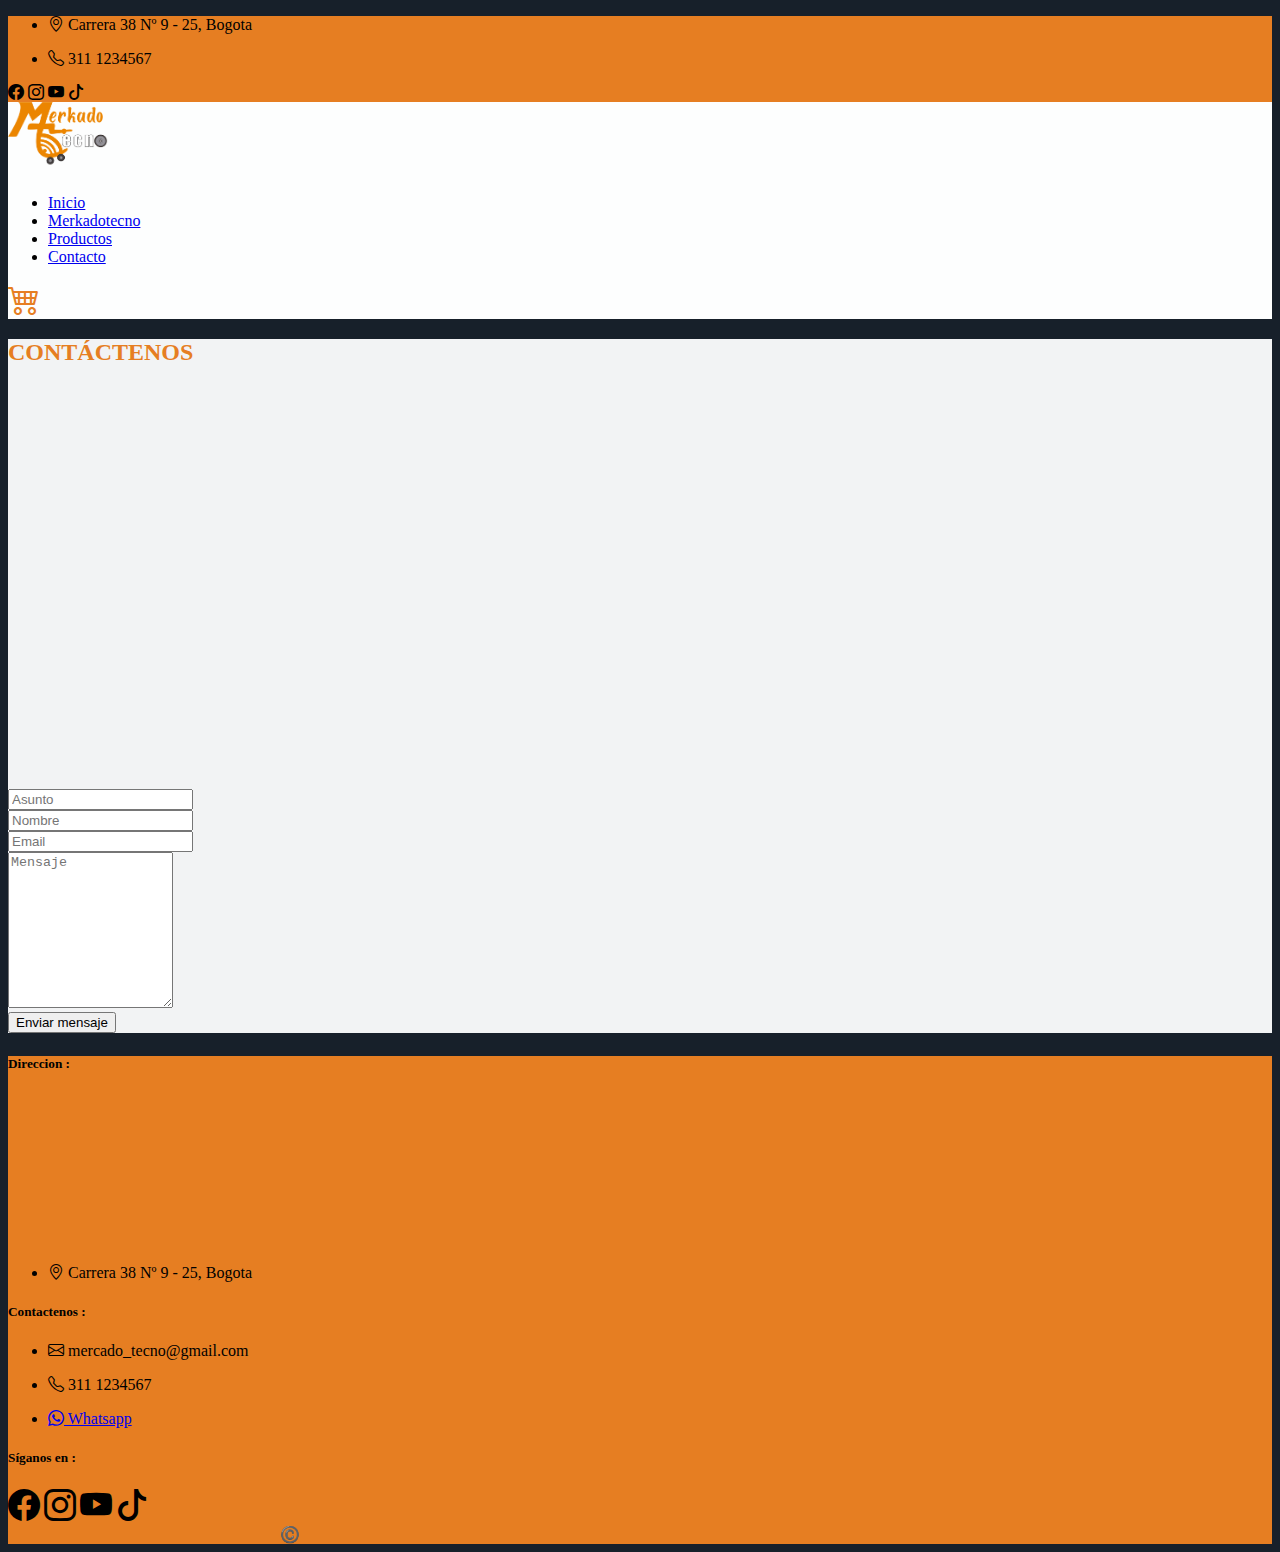
==== view/contactenos.html @ 9bf6bf99 "first commit" ====
<!DOCTYPE html>
<html>
<head>
  <meta charset="utf-8">
  <title>Mercado Tecno</title>
  <!-- CSS only -->
  <link href="https://cdn.jsdelivr.net/npm/bootstrap@5.2.0-beta1/dist/css/bootstrap.min.css" rel="stylesheet" integrity="sha384-0evHe/X+R7YkIZDRvuzKMRqM+OrBnVFBL6DOitfPri4tjfHxaWutUpFmBp4vmVor" crossorigin="anonymous">
  <!-- JavaScript Bundle with Popper -->
  <script src="https://cdn.jsdelivr.net/npm/bootstrap@5.2.0-beta1/dist/js/bootstrap.bundle.min.js" integrity="sha384-pprn3073KE6tl6bjs2QrFaJGz5/SUsLqktiwsUTF55Jfv3qYSDhgCecCxMW52nD2" crossorigin="anonymous"></script>
  <link rel="stylesheet" href="https://cdn.jsdelivr.net/npm/bootstrap-icons@1.8.3/font/bootstrap-icons.css">
  <link href="css/estilo.css" type="text/css" rel="stylesheet">

 <script type="text/javascript">window.$crisp=[];window.CRISP_WEBSITE_ID="527259f2-2ea3-47f8-8700-d9b6d71693ec";(function(){d=document;s=d.createElement("script");s.src="https://client.crisp.chat/l.js";s.async=1;d.getElementsByTagName("head")[0].appendChild(s);})();</script>

</head>

<body class="body-default">

  <header >

    <div class="row" style="background-color:#E67E22;">
  
     
     <div class="col-lg-4"> 
      <ul class="list-unstyled text-small">
        <li><p class="fw-light text-white-50 bi bi-geo-alt ms-3 pt-2"> Carrera 38 Nº 9 - 25, Bogota</p></li>
      </ul>
    </div>
    <div class="col-lg-4"> 
      <ul class="list-unstyled text-small">
        <li><p class=" text-center fw-light text-white-50 bi bi-telephone pt-2"> 311 1234567</p></li>
      </ul>
    </div>
    <div class="col-lg-4 ">
      <i class="text-white-50 bi bi-facebook p-2 float-end pe-4" style="font-size: 1em;"></i>
      <i class="text-white-50 bi bi-instagram p-2 float-end pe-4" style="font-size: 1em;"></i>
      <i class="text-white-50 bi bi-youtube p-2 float-end pe-4" style="font-size: 1em;"></i>
      <i class="text-white-50 bi bi-tiktok p-2 float-end pe-4" style="font-size: 1em;"></i>
    </div>

    </div>

  </div>

    <nav class="navbar navbar-expand-lg nav-link"  style="background-color:#fdfefe;">
      <div class="col-lg-4 p-2">
        <img src="img/logo.png" width="100" alt=""> 
      </div>

      <div class="collapse navbar-collapse col-lg-6" id="navbarNav">
        <ul class="navbar-nav">
          <li class="nav-item">
            <a class="nav-link fw-lighter active text-dark-50 p-4" aria-current="page" href="index.html">Inicio</a>
          </li>
          <li class="nav-item">
            <a class="nav-link fw-lighter text-dark-50 p-4" href="#">Merkadotecno</a>
          </li>
          <li class="nav-item">
            <a class="nav-link fw-lighter text-dark-50 p-4" href="galeriaproductos.html">Productos</a>
          </li>
          <li class="nav-item">
            <a class="nav-link fw-lighter text-dark-50 p-4"  href="contactenos.html">Contacto</a>
          </li>
        </ul>
      </div>
      <div class="col-lg-2 "> 
        <i class="bi bi-cart4 fw-lighter text-dark-50 float-end pe-4" style="font-size: 2em ;color:#E67E22 ;"></i>
      </div>
    </nav> 

  </header>

  <main class="container " >

   <div class="row contacto">

    <h2 class="text-center mt-5" style="color: #E67E22 ;">CONTÁCTENOS</h2>
    <div class="col-lg-6">
      <iframe class="mb-5 mt-5 px-4 rounded-5" src="https://www.google.com/maps/embed?pb=!1m18!1m12!1m3!1d3976.9496032087495!2d-74.11771027501301!3d4.603047933101572!2m3!1f0!2f0!3f0!3m2!1i1024!2i768!4f13.1!3m3!1m2!1s0x8e3f99374c2740e7%3A0xd38cde7029f6386c!2sCra.%2038%20%239-25%2C%20Bogot%C3%A1!5e0!3m2!1ses!2sco!4v1656108952434!5m2!1ses!2sco" width="500" height="400" style="border:0;" allowfullscreen="" loading="lazy" referrerpolicy="no-referrer-when-downgrade"></iframe>

    </div>

    <div class="col-lg-6">
      <form action="enviarmail.php" method="post" class="py-4">

        <input type="text" name="Asunto" class="form-control" placeholder="Asunto" required ="required">
        <br>
        <input type="text" name="Nombre" class="form-control" placeholder="Nombre" required ="required">
        <br>
        <input type="email" name="email" class="form-control" placeholder="Email" required ="required">
        <br>
        <textarea name="mensaje" rows="10" cols="18" class="form-control" placeholder="Mensaje" placeholder="required "></textarea>
        <br>
        <input type="submit" name="boton" value="Enviar mensaje" class="btn btn-dark ">
       




        

      </form>

    </div>
   </div>
    

</main>

<footer class="container-fluid">
  <div class="row py-4">
    <div class="col-md-5">
      <h5 class="fw-bold text-white">Direccion :</h5>
      <iframe class="rounded-5 " src="https://www.google.com/maps/embed?pb=!1m18!1m12!1m3!1d3976.9496031490867!2d-74.11541428507256!3d4.6030479437778204!2m3!1f0!2f0!3f0!3m2!1i1024!2i768!4f13.1!3m3!1m2!1s0x8e3f99374c2740e7%3A0xd38cde7029f6386c!2sCra.%2038%20%239-25%2C%20Bogot%C3%A1!5e0!3m2!1ses-419!2sco!4v1655597605164!5m2!1ses-419!2sco" width="350" height="150" style="border:0;" allowfullscreen="" loading="lazy" referrerpolicy="no-referrer-when-downgrade"></iframe>
      <ul class="list-unstyled text-small">
        <li><p class="fw-light text-white-50 bi bi-geo-alt"> Carrera 38 Nº 9 - 25, Bogota</p></li>
      </ul>
    </div>
    <div class="col-md-5">
      <h5 class="fw-bold text-white">Contactenos :</h5>
      <ul class="list-unstyled text-small">
        <li><p class="fw-light text-white-50 bi bi-envelope"> mercado_tecno@gmail.com</p></li>
        <li><p class="fw-light text-white-50 bi bi-telephone"> 311 1234567</p></li>
        <li><a class="fw-light text-white-50 bi bi-whatsapp" href="#"> Whatsapp</a></li>
      </ul>
    </div>
    <div class="col-md-2">
      <h5 class="fw-bold text-white">Síganos en :</h5>
      <i class="text-white-50 bi bi-facebook p-2" style="font-size: 2em;"></i>
      <i class="text-white-50 bi bi-instagram p-2" style="font-size: 2em;"></i>
      <i class="text-white-50 bi bi-youtube p-2" style="font-size: 2em;"></i>
      <i class="text-white-50 bi bi-tiktok p-2" style="font-size: 2em;"></i>
    </div>
  </div>
  <div class="row">
    <div class="bg-light p-2">
      <div class="text-center fw-lighter" style="color:#E67E22;">
        Todos los derechos reservados. Copyright ©️ MerkadoTecno 2022
      </div>
    </div>
  </div>
</footer> 



</div>
</body>
</html>
---- view/css/estilo.css ----
.body-default {
	background-color:#17202A ;
}

.body-marketplace {
	background-color:white ;
}

footer {
	background-color: #E67E22 ;
}

.contacto {
	background-color: #F2F3F4 ;
	
}

.linea{
	background-color:orange;
	height: 1px;
	width: 100%;
	display: block;

}



#envideo{
text-align: ;
font-weight: lighter;
border-radius: 5px;
cursor: pointer;
color: white;
}

#envideo:hover{
background-color:lightgray;
color: black;

}
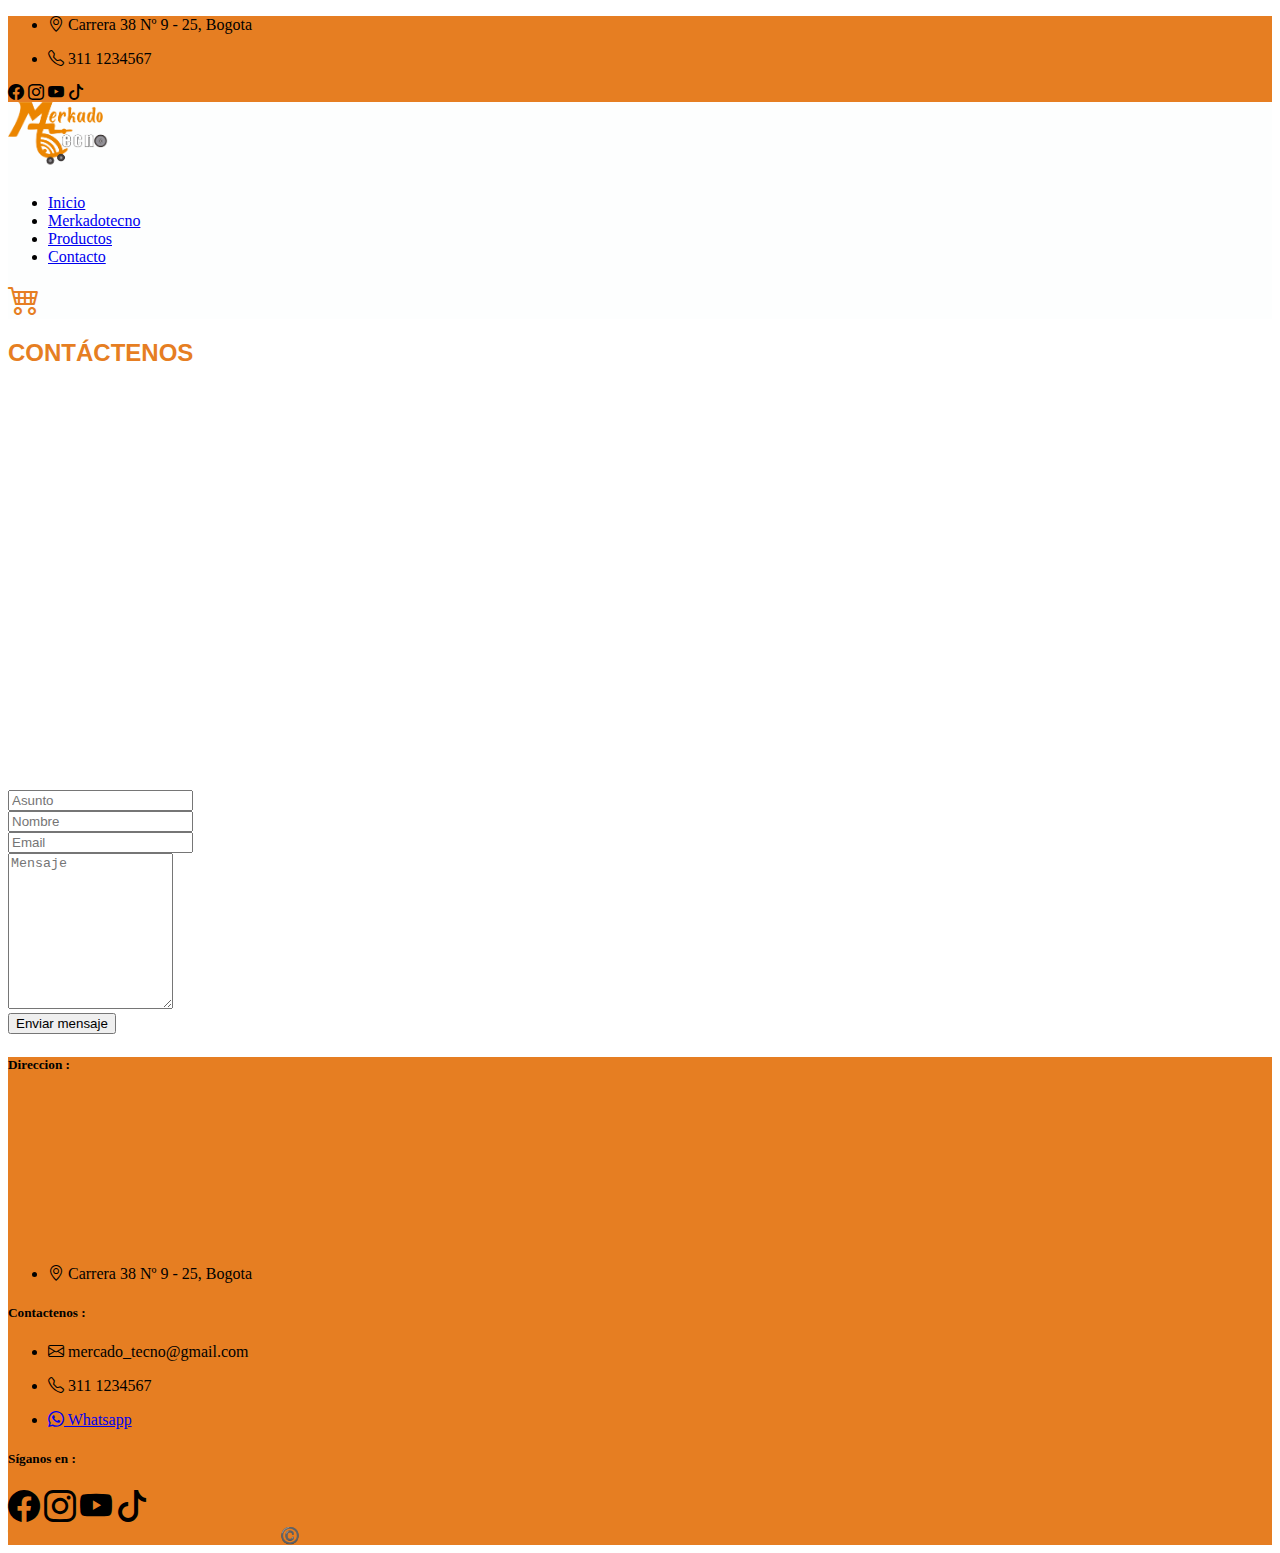
==== commit ff3f6966: "WIP" ====
--- a/view/contactenos.html
+++ b/view/contactenos.html
@@ -11,10 +11,9 @@
   <link href="css/estilo.css" type="text/css" rel="stylesheet">
 
  <script type="text/javascript">window.$crisp=[];window.CRISP_WEBSITE_ID="527259f2-2ea3-47f8-8700-d9b6d71693ec";(function(){d=document;s=d.createElement("script");s.src="https://client.crisp.chat/l.js";s.async=1;d.getElementsByTagName("head")[0].appendChild(s);})();</script>
-
 </head>
 
-<body class="body-default">
+<body class="body" >
 
   <header >
 
@@ -69,10 +68,9 @@
     </nav> 
 
   </header>
+  <main class="container">
 
-  <main class="container " >
-
-   <div class="row contacto">
+   <div class="row contacto"  >
 
     <h2 class="text-center mt-5" style="color: #E67E22 ;">CONTÁCTENOS</h2>
     <div class="col-lg-6">
--- a/view/css/estilo.css
+++ b/view/css/estilo.css
@@ -11,8 +11,19 @@
 }
 
 .contacto {
-	background-color: #F2F3F4 ;
+	background-image: url(../img/fondocontacto.jpg);
+	background-size: 100%;
+	font-family: arial;
 	
+}
+
+
+#imagen img:hover{ 
+	filter: grayscale(90%);
+	transition-property: filter;
+	transition-duration: 1s;
+	width: 90%;
+
 }
 
 .linea{
@@ -20,13 +31,9 @@
 	height: 1px;
 	width: 100%;
 	display: block;
-
 }
 
-
-
 #envideo{
-text-align: ;
 font-weight: lighter;
 border-radius: 5px;
 cursor: pointer;
@@ -36,8 +43,4 @@
 #envideo:hover{
 background-color:lightgray;
 color: black;
-
 }
-
-
-
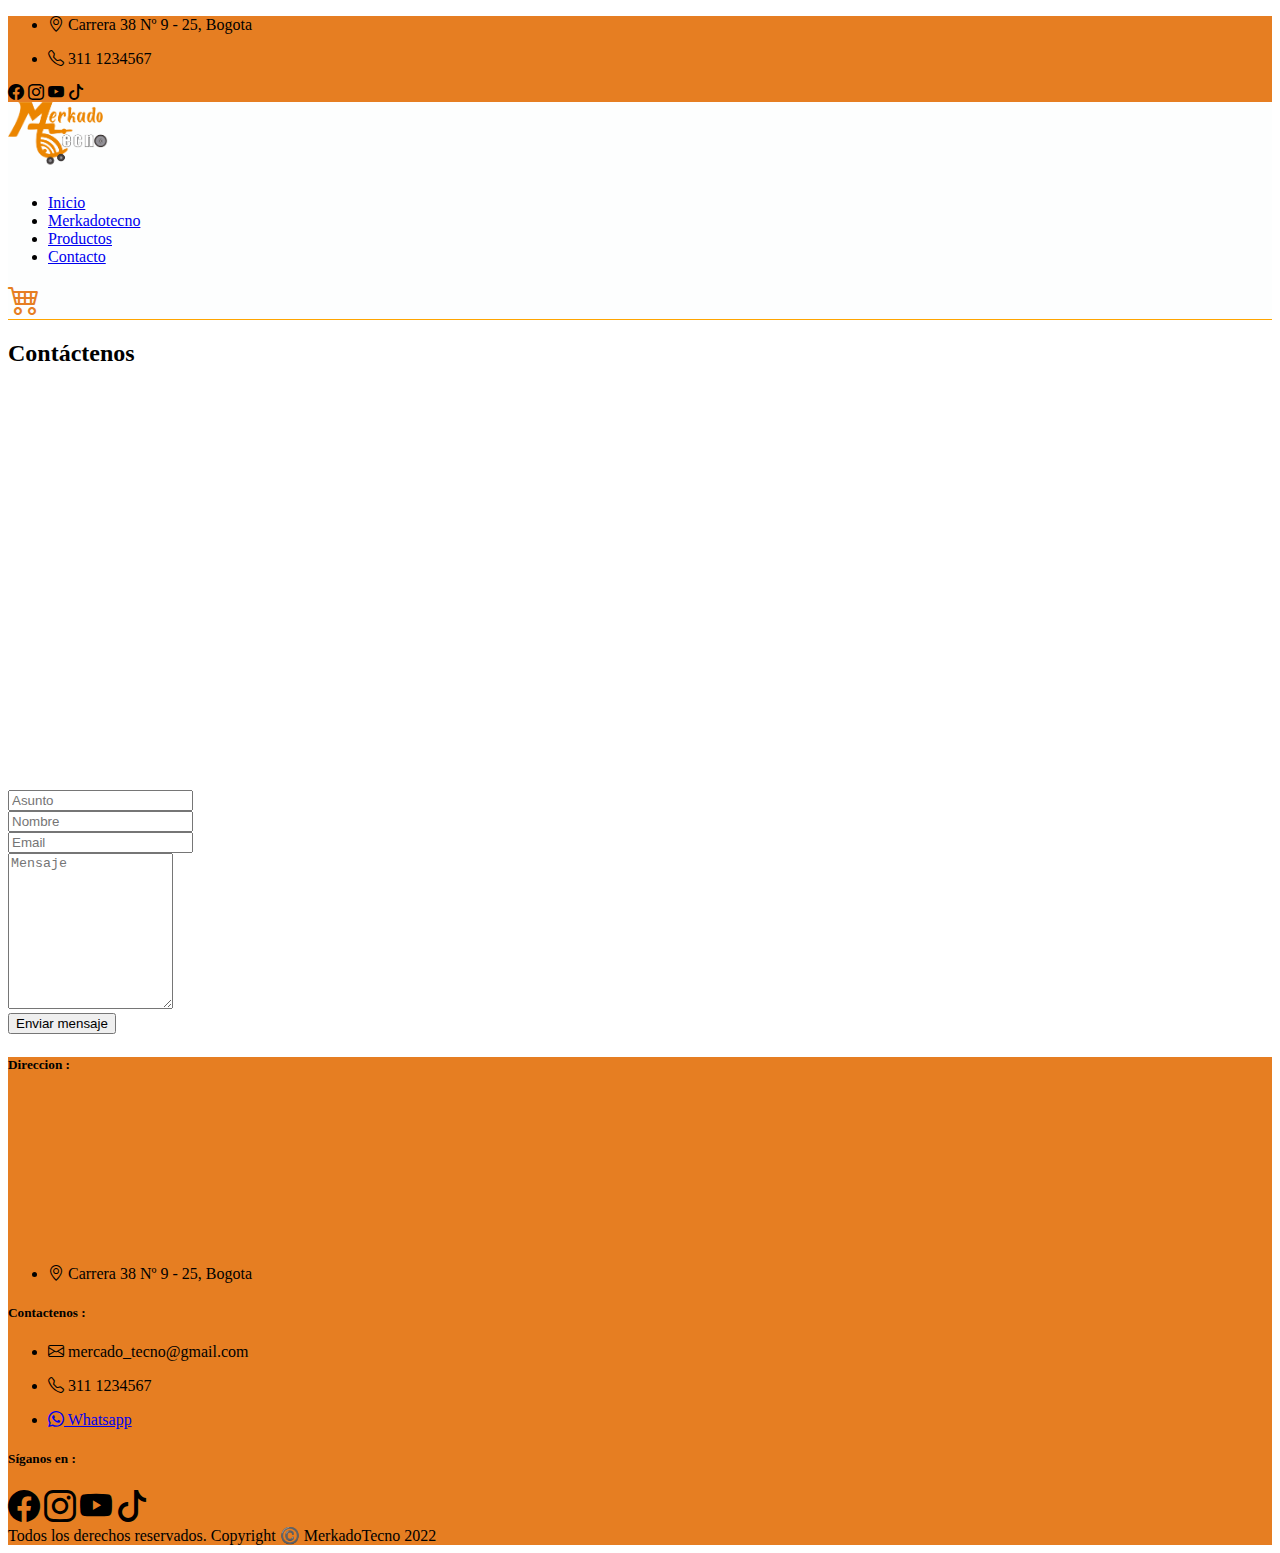
==== commit eea76e20: "WIP" ====
--- a/view/contactenos.html
+++ b/view/contactenos.html
@@ -16,6 +16,7 @@
 <body class="body" >
 
   <header >
+
 
     <div class="row" style="background-color:#E67E22;">
   
@@ -68,11 +69,12 @@
     </nav> 
 
   </header>
+   <span class="linea"></span>
   <main class="container">
 
    <div class="row contacto"  >
 
-    <h2 class="text-center mt-5" style="color: #E67E22 ;">CONTÁCTENOS</h2>
+    <h2 class="text-center fw-lighter py-3" style="color:dark-50; background-color: white;">Contáctenos</h2>
     <div class="col-lg-6">
       <iframe class="mb-5 mt-5 px-4 rounded-5" src="https://www.google.com/maps/embed?pb=!1m18!1m12!1m3!1d3976.9496032087495!2d-74.11771027501301!3d4.603047933101572!2m3!1f0!2f0!3f0!3m2!1i1024!2i768!4f13.1!3m3!1m2!1s0x8e3f99374c2740e7%3A0xd38cde7029f6386c!2sCra.%2038%20%239-25%2C%20Bogot%C3%A1!5e0!3m2!1ses!2sco!4v1656108952434!5m2!1ses!2sco" width="500" height="400" style="border:0;" allowfullscreen="" loading="lazy" referrerpolicy="no-referrer-when-downgrade"></iframe>
 
@@ -132,7 +134,7 @@
   </div>
   <div class="row">
     <div class="bg-light p-2">
-      <div class="text-center fw-lighter" style="color:#E67E22;">
+      <div class="text-center text-dark fw-lighter" >
         Todos los derechos reservados. Copyright ©️ MerkadoTecno 2022
       </div>
     </div>
--- a/view/css/estilo.css
+++ b/view/css/estilo.css
@@ -11,9 +11,9 @@
 }
 
 .contacto {
-	background-image: url(../img/fondocontacto.jpg);
+	background-image: url(../img/fondocontacto.png);
 	background-size: 100%;
-	font-family: arial;
+	
 	
 }
 
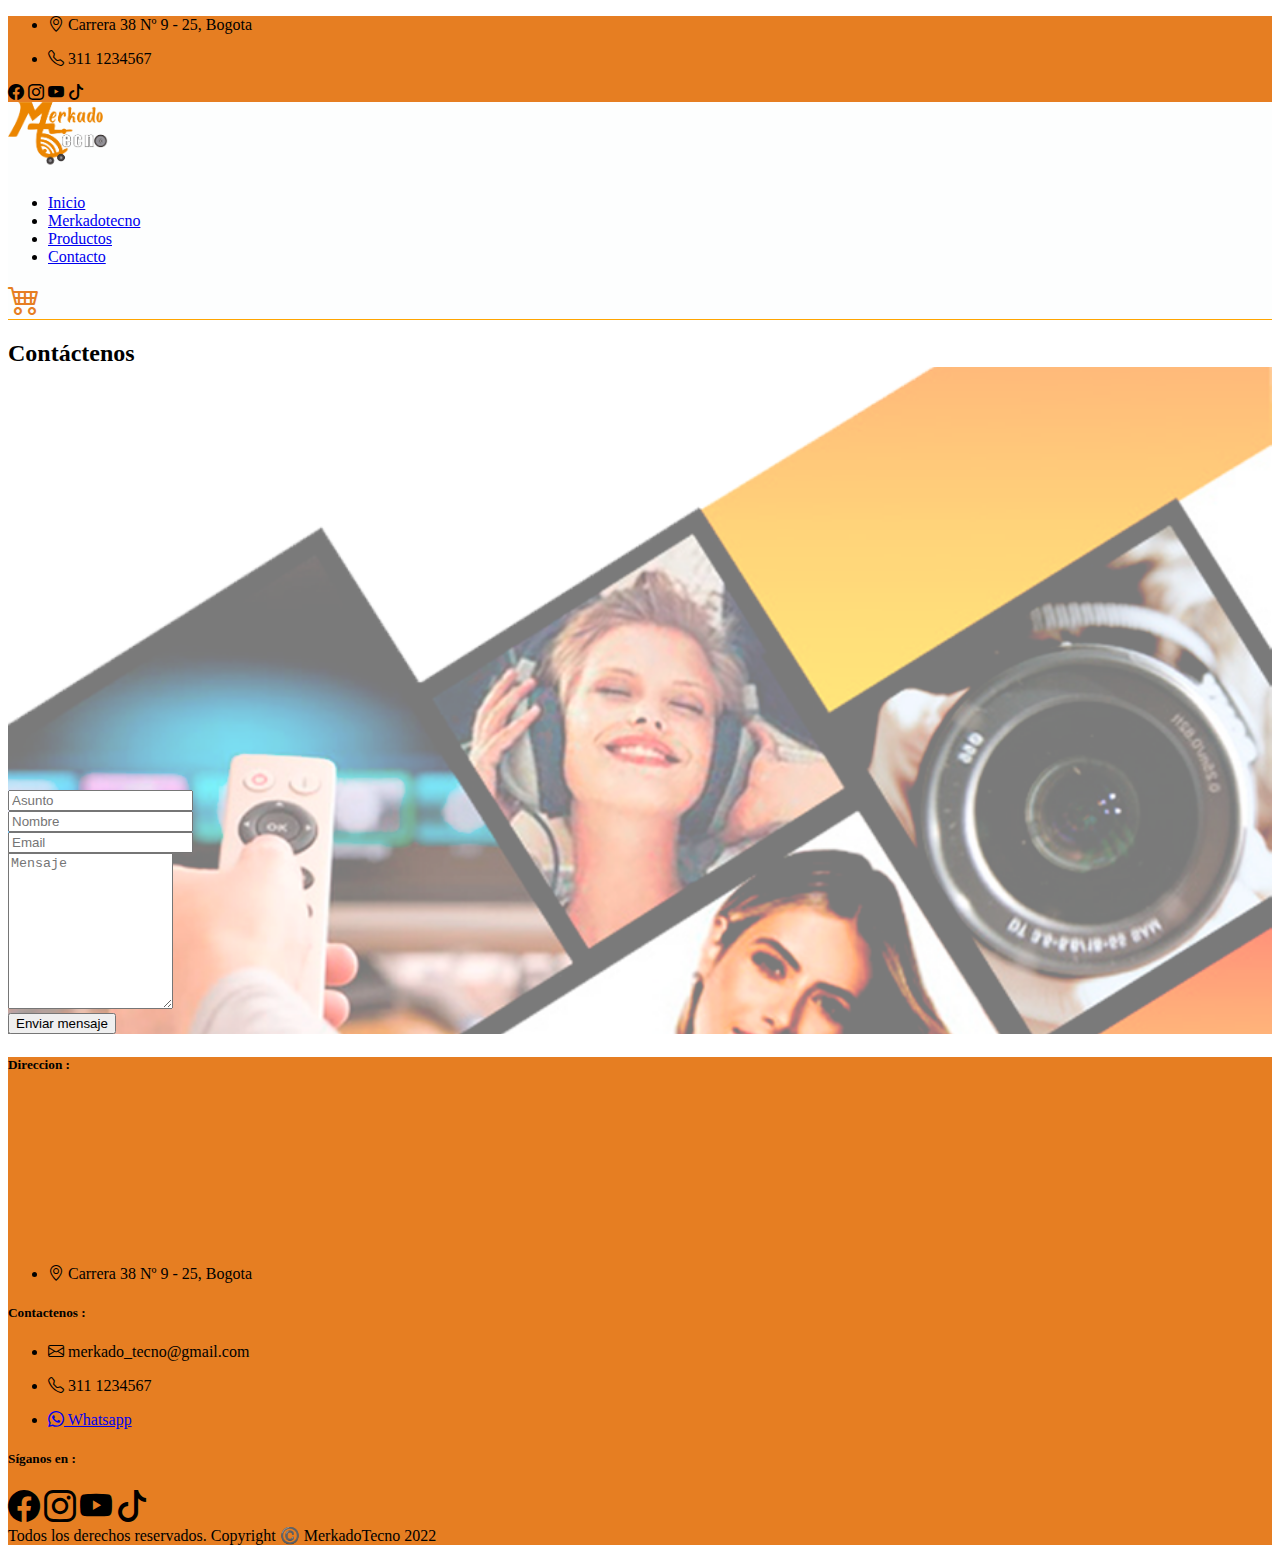
==== commit c5bb902c: "WIPN" ====
--- a/view/contactenos.html
+++ b/view/contactenos.html
@@ -53,7 +53,7 @@
             <a class="nav-link fw-lighter active text-dark-50 p-4" aria-current="page" href="index.html">Inicio</a>
           </li>
           <li class="nav-item">
-            <a class="nav-link fw-lighter text-dark-50 p-4" href="#">Merkadotecno</a>
+            <a class="nav-link fw-lighter text-dark-50 p-4" href="#nos">Merkadotecno</a>
           </li>
           <li class="nav-item">
             <a class="nav-link fw-lighter text-dark-50 p-4" href="galeriaproductos.html">Productos</a>
@@ -119,7 +119,7 @@
     <div class="col-md-5">
       <h5 class="fw-bold text-white">Contactenos :</h5>
       <ul class="list-unstyled text-small">
-        <li><p class="fw-light text-white-50 bi bi-envelope"> mercado_tecno@gmail.com</p></li>
+        <li><p class="fw-light text-white-50 bi bi-envelope"> merkado_tecno@gmail.com</p></li>
         <li><p class="fw-light text-white-50 bi bi-telephone"> 311 1234567</p></li>
         <li><a class="fw-light text-white-50 bi bi-whatsapp" href="#"> Whatsapp</a></li>
       </ul>
--- a/view/css/estilo.css
+++ b/view/css/estilo.css
@@ -1,6 +1,8 @@
 .body-default {
-	background-color:#17202A ;
+background-color:#17202A ;
+
 }
+	
 
 .body-marketplace {
 	background-color:white ;
@@ -14,7 +16,7 @@
 	background-image: url(../img/fondocontacto.png);
 	background-size: 100%;
 	
-	
+
 }
 
 
@@ -44,3 +46,9 @@
 background-color:lightgray;
 color: black;
 }
+
+#mt{
+background-image:url(../img/logobg.png);
+width: 200%;	
+}
+
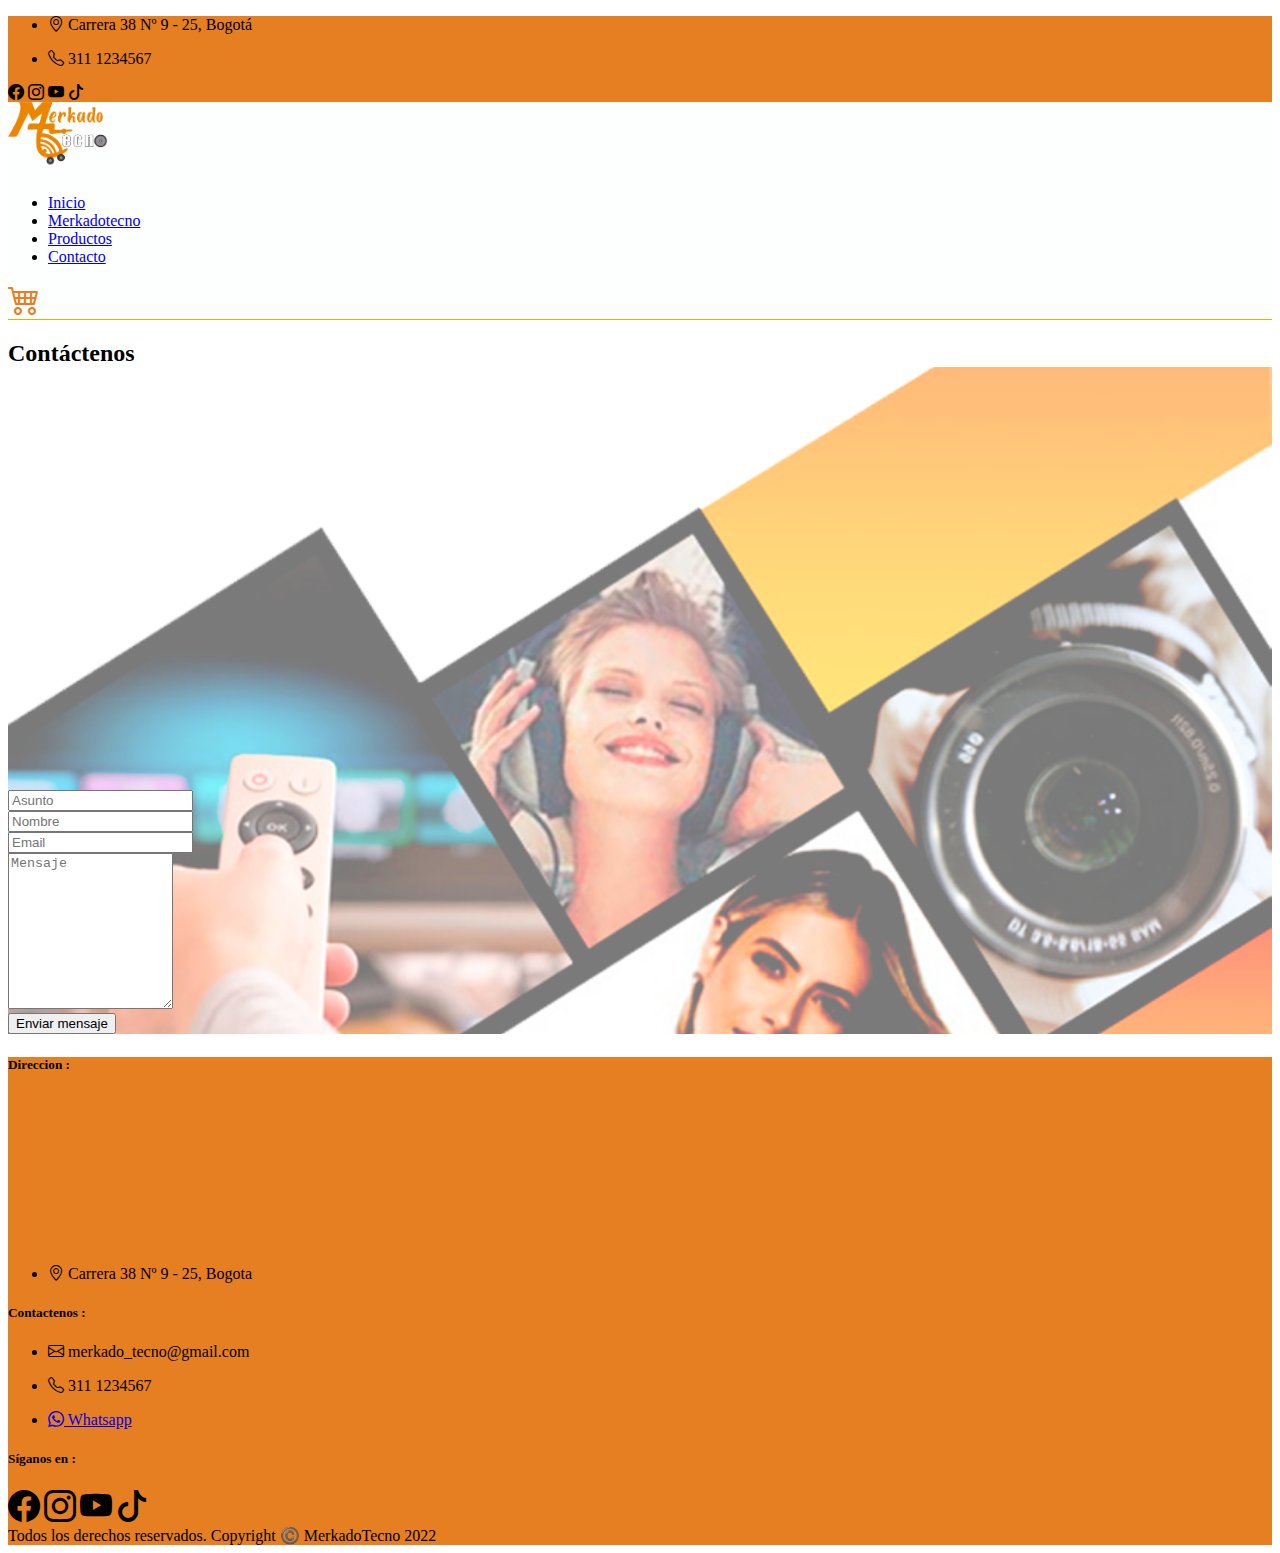
==== commit 1a9dd9d3: "WIPJJ" ====
--- a/view/contactenos.html
+++ b/view/contactenos.html
@@ -1,148 +1,144 @@
 <!DOCTYPE html>
 <html>
+
 <head>
-  <meta charset="utf-8">
-  <title>Mercado Tecno</title>
-  <!-- CSS only -->
-  <link href="https://cdn.jsdelivr.net/npm/bootstrap@5.2.0-beta1/dist/css/bootstrap.min.css" rel="stylesheet" integrity="sha384-0evHe/X+R7YkIZDRvuzKMRqM+OrBnVFBL6DOitfPri4tjfHxaWutUpFmBp4vmVor" crossorigin="anonymous">
-  <!-- JavaScript Bundle with Popper -->
-  <script src="https://cdn.jsdelivr.net/npm/bootstrap@5.2.0-beta1/dist/js/bootstrap.bundle.min.js" integrity="sha384-pprn3073KE6tl6bjs2QrFaJGz5/SUsLqktiwsUTF55Jfv3qYSDhgCecCxMW52nD2" crossorigin="anonymous"></script>
-  <link rel="stylesheet" href="https://cdn.jsdelivr.net/npm/bootstrap-icons@1.8.3/font/bootstrap-icons.css">
-  <link href="css/estilo.css" type="text/css" rel="stylesheet">
-
- <script type="text/javascript">window.$crisp=[];window.CRISP_WEBSITE_ID="527259f2-2ea3-47f8-8700-d9b6d71693ec";(function(){d=document;s=d.createElement("script");s.src="https://client.crisp.chat/l.js";s.async=1;d.getElementsByTagName("head")[0].appendChild(s);})();</script>
+    <meta charset="utf-8">
+    <title>Mercado Tecno</title>
+    <!-- CSS Boostrap -->
+    <link href="https://cdn.jsdelivr.net/npm/bootstrap@5.2.0/dist/css/bootstrap.min.css" rel="stylesheet" integrity="sha384-gH2yIJqKdNHPEq0n4Mqa/HGKIhSkIHeL5AyhkYV8i59U5AR6csBvApHHNl/vI1Bx" crossorigin="anonymous">
+    <!-- JavaScript Boostrap -->
+    <script src="https://cdn.jsdelivr.net/npm/bootstrap@5.2.0/dist/js/bootstrap.bundle.min.js" integrity="sha384-A3rJD856KowSb7dwlZdYEkO39Gagi7vIsF0jrRAoQmDKKtQBHUuLZ9AsSv4jD4Xa" crossorigin="anonymous"></script>
+    <!-- Iconos Boostrap -->
+    <link rel="stylesheet" href="https://cdn.jsdelivr.net/npm/bootstrap-icons@1.9.1/font/bootstrap-icons.css">
+    <!-- Estilo personalizado -->
+    <link href="css/estilo.css" type="text/css" rel="stylesheet">
+    <!-- Script mensaje -->
+    <script type="text/javascript">
+        window.$crisp = [];
+        window.CRISP_WEBSITE_ID = "527259f2-2ea3-47f8-8700-d9b6d71693ec";
+        (function() {
+            d = document;
+            s = d.createElement("script");
+            s.src = "https://client.crisp.chat/l.js";
+            s.async = 1;
+            d.getElementsByTagName("head")[0].appendChild(s);
+        })();
+    </script>
 </head>
 
-<body class="body" >
+<body class="body">
+    <header>
+        <div class="row" style="background-color:#E67E22;">
+            <div class="col-lg-4">
+                <ul class="list-unstyled text-small">
+                    <li>
+                        <p class="fw-light text-white-50 bi bi-geo-alt ms-3 pt-2"> Carrera 38 Nº 9 - 25, Bogotá</p>
+                    </li>
+                </ul>
+            </div>
+            <div class="col-lg-4">
+                <ul class="list-unstyled text-small">
+                    <li>
+                        <p class=" text-center fw-light text-white-50 bi bi-telephone pt-2"> 311 1234567</p>
+                    </li>
+                </ul>
+            </div>
+            <div class="col-lg-4 ">
+                <i class="text-white-50 bi bi-facebook p-2 float-end pe-4" style="font-size: 1em;"></i>
+                <i class="text-white-50 bi bi-instagram p-2 float-end pe-4" style="font-size: 1em;"></i>
+                <i class="text-white-50 bi bi-youtube p-2 float-end pe-4" style="font-size: 1em;"></i>
+                <i class="text-white-50 bi bi-tiktok p-2 float-end pe-4" style="font-size: 1em;"></i>
+            </div>
+        </div>
+        </div>
+        <nav class="navbar navbar-expand-lg nav-link" style="background-color:#fdfefe;">
+            <div class="col-lg-4 p-2">
+                <img src="img/logo.png" width="100" alt="">
+            </div>
+            <div class="collapse navbar-collapse col-lg-6" id="navbarNav">
+                <ul class="navbar-nav">
+                    <li class="nav-item">
+                        <a class="nav-link fw-lighter active text-dark-50 p-4" aria-current="page" href="index.html">Inicio</a>
+                    </li>
+                    <li class="nav-item">
+                        <a class="nav-link fw-lighter text-dark-50 p-4" href="index.html#nos">Merkadotecno</a>
+                    </li>
+                    <li class="nav-item">
+                        <a class="nav-link fw-lighter text-dark-50 p-4" href="galeriaproductos.html">Productos</a>
+                    </li>
+                    <li class="nav-item">
+                        <a class="nav-link fw-lighter text-dark-50 p-4" href="contactenos.html">Contacto</a>
+                    </li>
+                </ul>
+            </div>
+            <div class="col-lg-2 ">
+                <i class="bi bi-cart4 fw-lighter float-end pe-4" style="font-size: 2em ;color:#E67E22 ;"></i>
+            </div>
+        </nav>
+    </header>
+    <span class="linea"></span>
+    <main class="container">
+        <div class="row contacto">
+            <h2 class="text-center fw-lighter py-3" style="color:dark-50; background-color: white;">Contáctenos</h2>
+            <div class="col-lg-6">
+                <iframe class="mb-5 mt-5 px-4 rounded-5" src="https://www.google.com/maps/embed?pb=!1m18!1m12!1m3!1d3976.9496032087495!2d-74.11771027501301!3d4.603047933101572!2m3!1f0!2f0!3f0!3m2!1i1024!2i768!4f13.1!3m3!1m2!1s0x8e3f99374c2740e7%3A0xd38cde7029f6386c!2sCra.%2038%20%239-25%2C%20Bogot%C3%A1!5e0!3m2!1ses!2sco!4v1656108952434!5m2!1ses!2sco"
+                    width="500" height="400" style="border:0;" allowfullscreen="" loading="lazy" referrerpolicy="no-referrer-when-downgrade"></iframe>
+            </div>
+            <div class="col-lg-6">
+                <form action="enviarmail.php" method="post" class="py-4">
+                    <input type="text" name="Asunto" class="form-control" placeholder="Asunto" required="required">
+                    <br>
+                    <input type="text" name="Nombre" class="form-control" placeholder="Nombre" required="required">
+                    <br>
+                    <input type="email" name="email" class="form-control" placeholder="Email" required="required">
+                    <br>
+                    <textarea name="mensaje" rows="10" cols="18" class="form-control" placeholder="Mensaje" placeholder="required "></textarea>
+                    <br>
+                    <input type="submit" name="boton" value="Enviar mensaje" class="btn btn-dark ">
+                </form>
+            </div>
+        </div>
+    </main>
+    <footer class="container-fluid">
+        <div class="row py-4">
+            <div class="col-md-5">
+                <h5 class="fw-bold text-white">Direccion :</h5>
+                <iframe class="rounded-5 " src="https://www.google.com/maps/embed?pb=!1m18!1m12!1m3!1d3976.9496031490867!2d-74.11541428507256!3d4.6030479437778204!2m3!1f0!2f0!3f0!3m2!1i1024!2i768!4f13.1!3m3!1m2!1s0x8e3f99374c2740e7%3A0xd38cde7029f6386c!2sCra.%2038%20%239-25%2C%20Bogot%C3%A1!5e0!3m2!1ses-419!2sco!4v1655597605164!5m2!1ses-419!2sco"
+                    width="350" height="150" style="border:0;" allowfullscreen="" loading="lazy" referrerpolicy="no-referrer-when-downgrade"></iframe>
+                <ul class="list-unstyled text-small">
+                    <li>
+                        <p class="fw-light text-white-50 bi bi-geo-alt"> Carrera 38 Nº 9 - 25, Bogota</p>
+                    </li>
+                </ul>
+            </div>
+            <div class="col-md-5">
+                <h5 class="fw-bold text-white">Contactenos :</h5>
+                <ul class="list-unstyled text-small">
+                    <li>
+                        <p class="fw-light text-white-50 bi bi-envelope"> merkado_tecno@gmail.com</p>
+                    </li>
+                    <li>
+                        <p class="fw-light text-white-50 bi bi-telephone"> 311 1234567</p>
+                    </li>
+                    <li><a class="fw-light text-white-50 bi bi-whatsapp" href="#"> Whatsapp</a></li>
+                </ul>
+            </div>
+            <div class="col-md-2">
+                <h5 class="fw-bold text-white">Síganos en :</h5>
+                <i class="text-white-50 bi bi-facebook p-2" style="font-size: 2em;"></i>
+                <i class="text-white-50 bi bi-instagram p-2" style="font-size: 2em;"></i>
+                <i class="text-white-50 bi bi-youtube p-2" style="font-size: 2em;"></i>
+                <i class="text-white-50 bi bi-tiktok p-2" style="font-size: 2em;"></i>
+            </div>
+        </div>
+        <div class="row">
+            <div class="bg-light p-2">
+                <div class="text-center text-dark fw-lighter">
+                    Todos los derechos reservados. Copyright ©️ MerkadoTecno 2022
+                </div>
+            </div>
+        </div>
+    </footer>
+</body>
 
-  <header >
-
-
-    <div class="row" style="background-color:#E67E22;">
-  
-     
-     <div class="col-lg-4"> 
-      <ul class="list-unstyled text-small">
-        <li><p class="fw-light text-white-50 bi bi-geo-alt ms-3 pt-2"> Carrera 38 Nº 9 - 25, Bogota</p></li>
-      </ul>
-    </div>
-    <div class="col-lg-4"> 
-      <ul class="list-unstyled text-small">
-        <li><p class=" text-center fw-light text-white-50 bi bi-telephone pt-2"> 311 1234567</p></li>
-      </ul>
-    </div>
-    <div class="col-lg-4 ">
-      <i class="text-white-50 bi bi-facebook p-2 float-end pe-4" style="font-size: 1em;"></i>
-      <i class="text-white-50 bi bi-instagram p-2 float-end pe-4" style="font-size: 1em;"></i>
-      <i class="text-white-50 bi bi-youtube p-2 float-end pe-4" style="font-size: 1em;"></i>
-      <i class="text-white-50 bi bi-tiktok p-2 float-end pe-4" style="font-size: 1em;"></i>
-    </div>
-
-    </div>
-
-  </div>
-
-    <nav class="navbar navbar-expand-lg nav-link"  style="background-color:#fdfefe;">
-      <div class="col-lg-4 p-2">
-        <img src="img/logo.png" width="100" alt=""> 
-      </div>
-
-      <div class="collapse navbar-collapse col-lg-6" id="navbarNav">
-        <ul class="navbar-nav">
-          <li class="nav-item">
-            <a class="nav-link fw-lighter active text-dark-50 p-4" aria-current="page" href="index.html">Inicio</a>
-          </li>
-          <li class="nav-item">
-            <a class="nav-link fw-lighter text-dark-50 p-4" href="#nos">Merkadotecno</a>
-          </li>
-          <li class="nav-item">
-            <a class="nav-link fw-lighter text-dark-50 p-4" href="galeriaproductos.html">Productos</a>
-          </li>
-          <li class="nav-item">
-            <a class="nav-link fw-lighter text-dark-50 p-4"  href="contactenos.html">Contacto</a>
-          </li>
-        </ul>
-      </div>
-      <div class="col-lg-2 "> 
-        <i class="bi bi-cart4 fw-lighter text-dark-50 float-end pe-4" style="font-size: 2em ;color:#E67E22 ;"></i>
-      </div>
-    </nav> 
-
-  </header>
-   <span class="linea"></span>
-  <main class="container">
-
-   <div class="row contacto"  >
-
-    <h2 class="text-center fw-lighter py-3" style="color:dark-50; background-color: white;">Contáctenos</h2>
-    <div class="col-lg-6">
-      <iframe class="mb-5 mt-5 px-4 rounded-5" src="https://www.google.com/maps/embed?pb=!1m18!1m12!1m3!1d3976.9496032087495!2d-74.11771027501301!3d4.603047933101572!2m3!1f0!2f0!3f0!3m2!1i1024!2i768!4f13.1!3m3!1m2!1s0x8e3f99374c2740e7%3A0xd38cde7029f6386c!2sCra.%2038%20%239-25%2C%20Bogot%C3%A1!5e0!3m2!1ses!2sco!4v1656108952434!5m2!1ses!2sco" width="500" height="400" style="border:0;" allowfullscreen="" loading="lazy" referrerpolicy="no-referrer-when-downgrade"></iframe>
-
-    </div>
-
-    <div class="col-lg-6">
-      <form action="enviarmail.php" method="post" class="py-4">
-
-        <input type="text" name="Asunto" class="form-control" placeholder="Asunto" required ="required">
-        <br>
-        <input type="text" name="Nombre" class="form-control" placeholder="Nombre" required ="required">
-        <br>
-        <input type="email" name="email" class="form-control" placeholder="Email" required ="required">
-        <br>
-        <textarea name="mensaje" rows="10" cols="18" class="form-control" placeholder="Mensaje" placeholder="required "></textarea>
-        <br>
-        <input type="submit" name="boton" value="Enviar mensaje" class="btn btn-dark ">
-       
-
-
-
-
-        
-
-      </form>
-
-    </div>
-   </div>
-    
-
-</main>
-
-<footer class="container-fluid">
-  <div class="row py-4">
-    <div class="col-md-5">
-      <h5 class="fw-bold text-white">Direccion :</h5>
-      <iframe class="rounded-5 " src="https://www.google.com/maps/embed?pb=!1m18!1m12!1m3!1d3976.9496031490867!2d-74.11541428507256!3d4.6030479437778204!2m3!1f0!2f0!3f0!3m2!1i1024!2i768!4f13.1!3m3!1m2!1s0x8e3f99374c2740e7%3A0xd38cde7029f6386c!2sCra.%2038%20%239-25%2C%20Bogot%C3%A1!5e0!3m2!1ses-419!2sco!4v1655597605164!5m2!1ses-419!2sco" width="350" height="150" style="border:0;" allowfullscreen="" loading="lazy" referrerpolicy="no-referrer-when-downgrade"></iframe>
-      <ul class="list-unstyled text-small">
-        <li><p class="fw-light text-white-50 bi bi-geo-alt"> Carrera 38 Nº 9 - 25, Bogota</p></li>
-      </ul>
-    </div>
-    <div class="col-md-5">
-      <h5 class="fw-bold text-white">Contactenos :</h5>
-      <ul class="list-unstyled text-small">
-        <li><p class="fw-light text-white-50 bi bi-envelope"> merkado_tecno@gmail.com</p></li>
-        <li><p class="fw-light text-white-50 bi bi-telephone"> 311 1234567</p></li>
-        <li><a class="fw-light text-white-50 bi bi-whatsapp" href="#"> Whatsapp</a></li>
-      </ul>
-    </div>
-    <div class="col-md-2">
-      <h5 class="fw-bold text-white">Síganos en :</h5>
-      <i class="text-white-50 bi bi-facebook p-2" style="font-size: 2em;"></i>
-      <i class="text-white-50 bi bi-instagram p-2" style="font-size: 2em;"></i>
-      <i class="text-white-50 bi bi-youtube p-2" style="font-size: 2em;"></i>
-      <i class="text-white-50 bi bi-tiktok p-2" style="font-size: 2em;"></i>
-    </div>
-  </div>
-  <div class="row">
-    <div class="bg-light p-2">
-      <div class="text-center text-dark fw-lighter" >
-        Todos los derechos reservados. Copyright ©️ MerkadoTecno 2022
-      </div>
-    </div>
-  </div>
-</footer> 
-
-
-
-</div>
-</body>
 </html>--- a/view/css/estilo.css
+++ b/view/css/estilo.css
@@ -1,54 +1,47 @@
 .body-default {
-background-color:#17202A ;
-
+    background-color: #17202A;
 }
-	
 
 .body-marketplace {
-	background-color:white ;
+    background-color: white;
 }
 
 footer {
-	background-color: #E67E22 ;
+    background-color: #E67E22;
 }
 
 .contacto {
-	background-image: url(../img/fondocontacto.png);
-	background-size: 100%;
-	
-
+    background-image: url(../img/fondocontacto.png);
+    background-size: 100%;
 }
 
-
-#imagen img:hover{ 
-	filter: grayscale(90%);
-	transition-property: filter;
-	transition-duration: 1s;
-	width: 90%;
-
+#imagen img:hover {
+    filter: grayscale(90%);
+    transition-property: filter;
+    transition-duration: 1s;
+    width: 90%;
 }
 
-.linea{
-	background-color:orange;
-	height: 1px;
-	width: 100%;
-	display: block;
+.linea {
+    background-color: orange;
+    height: 1px;
+    width: 100%;
+    display: block;
 }
 
-#envideo{
-font-weight: lighter;
-border-radius: 5px;
-cursor: pointer;
-color: white;
+#envideo {
+    font-weight: lighter;
+    border-radius: 5px;
+    cursor: pointer;
+    color: white;
 }
 
-#envideo:hover{
-background-color:lightgray;
-color: black;
+#envideo:hover {
+    background-color: lightgray;
+    color: black;
 }
 
-#mt{
-background-image:url(../img/logobg.png);
-width: 200%;	
-}
-
+#mt {
+    background-image: url(../img/logobg.png);
+    width: 200%;
+}